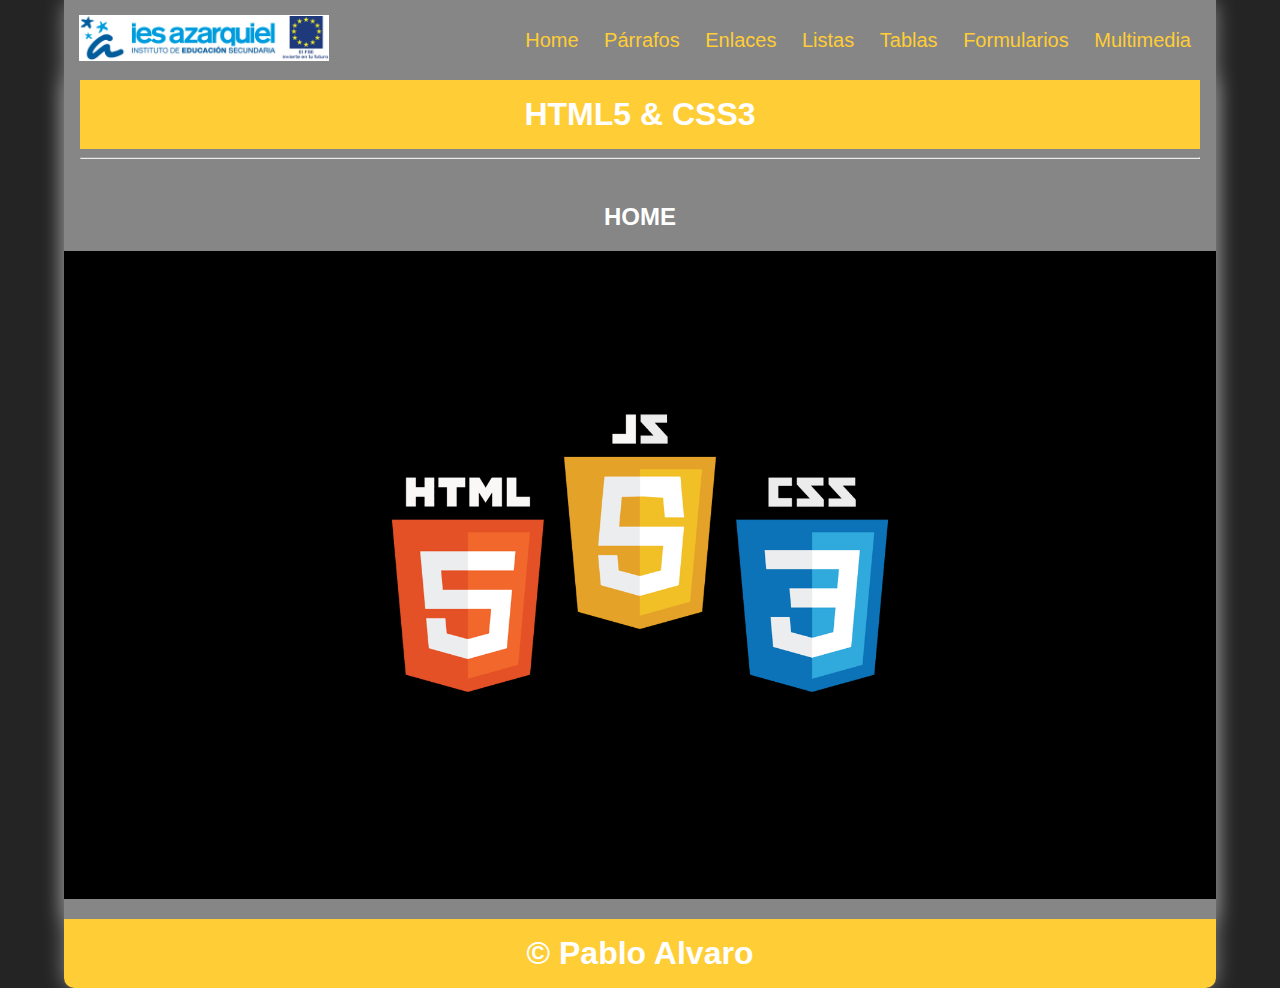
==== index.html @ ab5a12f5 "git branch -M main" ====
<!DOCTYPE html>
<html lang="en">

<head>
    <meta charset="UTF-8">
    <meta name="viewport" content="width=device-width, initial-scale=1.0">
    <title>Curso HTML5-CSS3</title>
    <link rel="stylesheet" href="css/style.css">
</head>

<body>
    <div class="container shadow">
        <header>
            <div class="row align-items-center">
                <div class="col-3"><img src="img/logoiesfseif.png" alt="logo" width="250"></div>
                <div class="col-9">
                    <span id="btnmenu" onclick="opendrawer()">&#9776;</span>
                    <nav id="menu">
                        <ul class="text-right">
                            <li>
                                <a href="index.html">
                                    Home
                                </a>
                            </li>
                            <li>
                                <a href="parrafos.html">
                                    Párrafos
                                </a>
                            </li>
                            <li>
                                <a href="enlaces.html">
                                    Enlaces
                                </a>
                            </li>
                            <li>
                                <a href="listas.html">
                                    Listas
                                </a>
                            </li>
                            <li>
                                <a href="tablas.html">
                                    Tablas
                                </a>
                            </li>
                            <li>
                                <a href="formularios.html">
                                    Formularios
                                </a>
                            </li>
                            <li>
                                <a href="multimedia.html">
                                    Multimedia
                                </a>
                            </li>
                        </ul>
                    </nav>
                </div>
            </div>


        </header>
        <main class="shadow bg-grey-o">
            <div class="px-3">
                <h1 class="text-center bg-base text-white py-3">HTML5 & CSS3</h1>
            </div>
            <div class="px-3">
                <hr>
            </div>
            <div id="parrafos" class="py-3">
                <h2 class="text-center">HOME</h2>
                <img src="img/HTML-CSS-y-JavaScript.png" alt="Foto de logo html css javascrip" width="100%">
            </div>
        </main>
        <footer>
            <h1 class="bg-base text-center text-white py-3">&copy; Pablo Alvaro</h1>
        </footer>
    </div>
    <script>
        function opendrawer() {
            document.getElementById('menu').style.display = 'block';
            document.getElementById('menu').style.witdh = '100%';
        }
    </script>
</body>

</html>
---- css/style.css ----
body {
    margin: 0;
    font-family: 'Gill Sans', 'Gill Sans MT', Calibri, 'Trebuchet MS', sans-serif;
    background-color: rgb(36, 36, 36);
}

* {
    box-sizing: border-box;
    color: rgb(255, 255, 255);
}
body > div > main {
    border-radius: 0 !important;
}
header{
    background-color: rgb(134, 134, 134);
}
/* For desktop: */
.container {
    width: 90%;
    margin: 0 auto;
}
/* For mobile: */
@media screen and (max-width: 1000px) {
    .container {
        width: 100%;
    }
}
/* For desktop: */
.row {
    display: flex;
    justify-content: space-between;
    align-items: center;
}
/* For mobile: */
@media screen and (max-width: 1000px) {
    .row {
        flex-wrap: wrap;
    }
}

.justify-content-between {
    justify-content: space-between;
}

.align-items-center {
    align-items: center;
}

/* For desktop: */
.col-1 {
    width: 8.33%;
}

.col-2 {
    width: 16.66%;
}

.col-3 {
    width: 25%;
}

.col-4 {
    width: 33.33%;
}

.col-5 {
    width: 41.66%;
}

.col-6 {
    width: 50%;
}

.col-7 {
    width: 58.33%;
}

.col-8 {
    width: 66.66%;
}

.col-9 {
    width: 75%;
}

.col-10 {
    width: 83.33%;
}

.col-11 {
    width: 91.66%;
}

.col-12 {
    width: 100%;
}

/* For mobile: */
@media only screen and (max-width: 1000px) {
    [class*="col-"] {
        width: 100%;
    }
}

/* For desktop: */
[class*="col-"] {
    padding: 15px;
}

.shadow {
    box-shadow: 0 0 20px rgb(134, 134, 134);
    border-radius: 10px;
}
nav ul{
    padding: 0;
    margin: 0;
    list-style-type: none;
}

nav li {
    display: inline;
    padding: 10px;
    font-size: 20px;
}
/* For mobile: */
@media screen and (max-width: 1000px) {
    nav li {
        display: flex;
        justify-content: center;
        font-size: 30px;
    }
    nav ul {
        background-color: rgb(243, 251, 254);
    }
}

nav li a {
    //color: rgb(18, 0, 110);
    color: rgb(255, 205, 53);
}

nav li:hover {
    background-color: rgba(255, 187, 0, 0.494);
}

.hv-orange-o:hover{
    background-color: orangered;
    font-family: Arial;
}
.hv-orange:hover{
    background-color: orange;
    font-family: Arial;
}
.hv-yellow:hover{
    background-color: yellow;
    font-family: Arial;
}
.hv-green-c:hover{
    background-color: yellowgreen;
    font-family: Arial;
}
.hv-green:hover{
    background-color: green;
    font-family: Arial;
}
.hv-blue:hover{
    background-color: rgb(0, 157, 222);
    font-family: Arial;
}
.text-right{
    text-align: right;
}

a {
    text-decoration: none;
}
.text-center {
    text-align: center;
}
.py-3 {
    padding: 16px 0;
}
.px-3 {
    padding: 0 16px;
}
.p-3 {
    padding: 16px;
}



.bg-azul-c {
    background-color: rgb(240, 249, 252);
}
.bg-red{
    background-color: red;
}
.bg-azul-o {
    background-color: rgb(0 157 222);
}
.bg-blue{
    background-color: blue;
}
.bg-orange-c {
    background-color: orange;
}
.bg-orange{
    background-color: orangered;
}
.bg-yellow {
    background-color: yellow;
}
.bg-green-c {
    background-color: yellowgreen;
}
.bg-green{
    background-color: green;
}
.bg-violet{
    background-color: violet;
}
.bg-base{
    background-color: rgb(255, 205, 53);
}
.bg-white{
    background-color: white;
}
.bg-grey{
    background-color: rgb(102, 102, 102);
}
.bg-grey-o{
    background-color: rgb(134, 134, 134);
}



.text-white {
    color: white;
}
.text-red {
    color: red;
}
.text-blue-c{
    color: rgb(0, 157, 222);
}
.text-blue-o{
    color: blue;
}
.text-orange-c{
    color: orange;
}
.text-orange{
    color: orangered;
}
.text-yellow{
    color: yellow;
}
.text-green-c{
    color: yellowgreen;
}
.text-green{
    color: green;
}
.text-violet{
    color: violet;
}
.text-black{
    color: black;
}


footer h1 {
    border-bottom-left-radius: 10px;
}
footer h1 {
    border-bottom-right-radius: 10px;
}

h1 {
    margin: 0;
}
h2{
   
}
h3{
    background-color:;
}

#btnmenu {
    font-size: 40px;
    display: none;
}
/* For mobile: */
@media screen and (max-width: 1000px) {
    #btnmenu {
        display: inline;
    }
    #menu{
        display: none;
    }
}
@media screen and (max-width: 1600px) and (min-width: 1000px)  {
    #menu{
        display: block;
    }
}
.text-sub{
    text-decoration: underline;
}
.text-i{
    font-style: italic;
}
.text-25p{
    font-size: 25px;
}
.text-n{
    font-weight: 100;
}

#listaoc ol {
    list-style-type: upper-alpha;
}
#listaoc ol ol {
    list-style-type: upper-roman;
}
#listaotc ol {
    list-style-type: lower-alpha;
}
#listaotc ol ol {
    list-style-type: lower-roman;
}
#listaotc ol ol ol {
    list-style-type: upper-roman;
}
#listadtc ul ul {
    list-style-image: url(../img/alien-1294345_640-fotor-2023100495650.png);
}
#listadtc ul ul ul{
    list-style-image: none;
    list-style-type: square;
}
table{
    border-color: white;
}
dt {
    font-size: 20px;
    background-color: rgb(78, 207, 246);
    color: rgb(253, 67, 67);
    display: inline;
}
dd {
    padding: 10px 0;
}
table.tstriped tr:nth-child(odd) {
    background-color: rgb(127, 206, 255);
}
table.tstriped tr:nth-child(even) {
    background-color: rgb(254, 185, 112);
}
table.tcenter {
    width: 60%;
    margin: 0 auto;
    background-color: rgb(136, 224, 182);
}
table.tcenter th {
    background-color: rgb(139, 9, 52);
    color: rgb(255, 187, 204);
    font-size: 30px;
    padding: 5px;
}
table.tcenter td {
    padding: 6px;
}
body table.horario{
    background-color: white;
    border-color: black;
    width: 70%;
    margin: 0 auto;
    font-family: Arial, Helvetica, sans-serif;
}
body table.horario th{
    color:  #1e897f ;
}
table.titulo th{
    padding: 0px 0px;
}
table.horario td{
    padding: 20px 15px;
}
.colum {
    width: 50px;
}
.recreo{
    height: 0.05px;
}
.lm{
    background-color: #fbd435 ;
    color: black;
}
.sisi{
    background-color: #b4b364 ;
    color: black;
}
.ende{
    background-color: #29c7ca ;
    color: black;
}
.fol{
    background-color: #f3f3cb ;
    color: black;
}
.prog{
    background-color:  #bb7c7b;
    color: black;
}
.ing{
    background-color:   #fba464 ;
    color: black;
}
.bdd{
    background-color: #fbcccb ;
    color: black;
}
.cb{
    clear: both;
}
fieldset p{
    color: black;
}
form.form-login fieldset{
    width: 30%;
    float: left;
}
form.form-registro{
    float: right;
    padding: 100%;
}
form.form-html5 {
    width: 40%;
    margin: 0 auto;
}

form.form-html5 fieldset {
    padding: 0 30px;
    background-color: #e2e9fa;
}
form.form-html5 legend {
    background-color: rgb(238, 214, 75);
    color: white;
    padding: 8px;
    font-size: 20px;
}
form.form-html5 label {
    background-color: rgb(102, 72, 207);
    color: white;
}
.cb {
    clear: both;
}
.btn {
    border: 0;
    padding: 8px 20px;
    border-radius: 6px;
    font-size: 15px;
}
.btn-red {
    background-color: rgb(78, 6, 6);
    color: white;
}
.btn-blue {
    background-color: rgb(22, 3, 68);
    color: white;
}
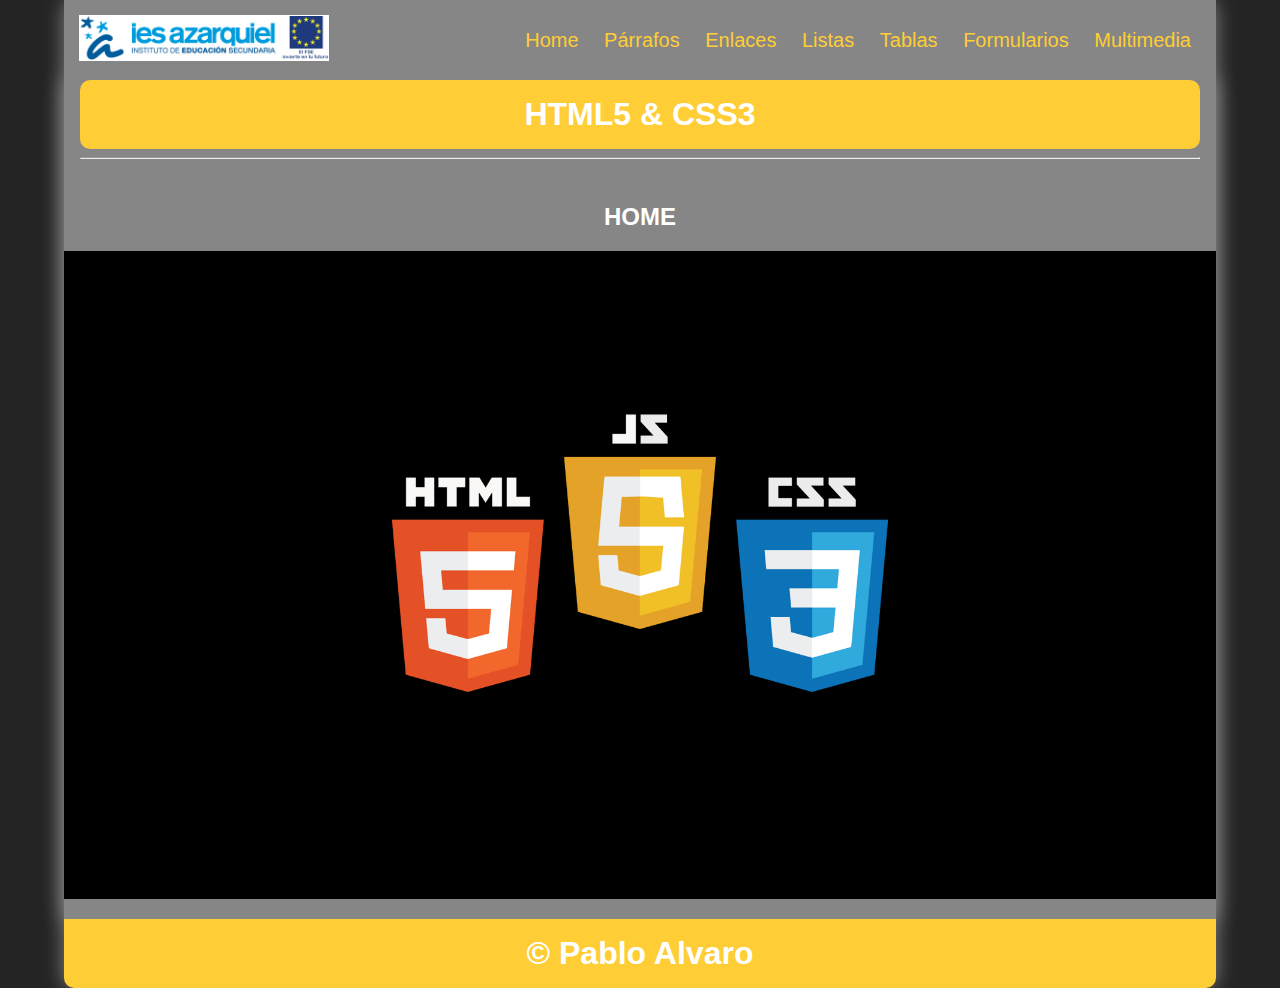
==== commit 58adc00e: "git branch -M main" ====
--- a/index.html
+++ b/index.html
@@ -61,7 +61,7 @@
         </header>
         <main class="shadow bg-grey-o">
             <div class="px-3">
-                <h1 class="text-center bg-base text-white py-3">HTML5 & CSS3</h1>
+                <h1 class="text-center bg-base text-white py-3 rounded-corners">HTML5 & CSS3</h1>
             </div>
             <div class="px-3">
                 <hr>
--- a/css/style.css
+++ b/css/style.css
@@ -14,6 +14,10 @@
 header{
     background-color: rgb(134, 134, 134);
 }
+.rounded-corners {
+    border-radius: 10px;
+}
+
 /* For desktop: */
 .container {
     width: 90%;
@@ -135,7 +139,6 @@
 }
 
 nav li a {
-    //color: rgb(18, 0, 110);
     color: rgb(255, 205, 53);
 }
 
@@ -279,12 +282,8 @@
 h1 {
     margin: 0;
 }
-h2{
-   
-}
-h3{
-    background-color:;
-}
+
+
 
 #btnmenu {
     font-size: 40px;
@@ -390,9 +389,15 @@
 .colum {
     width: 50px;
 }
-.recreo{
+.recreo {
     height: 0.05px;
-}
+    color: black !important;
+}
+.recreo, .recreo * {
+    color: black !important;
+}
+
+
 .lm{
     background-color: #fbd435 ;
     color: black;
@@ -442,7 +447,7 @@
 
 form.form-html5 fieldset {
     padding: 0 30px;
-    background-color: #e2e9fa;
+    background-color: rgb(65, 215, 185);
 }
 form.form-html5 legend {
     background-color: rgb(238, 214, 75);
@@ -451,7 +456,7 @@
     font-size: 20px;
 }
 form.form-html5 label {
-    background-color: rgb(102, 72, 207);
+    background-color: rgb(65, 6, 6);
     color: white;
 }
 .cb {
@@ -464,10 +469,10 @@
     font-size: 15px;
 }
 .btn-red {
-    background-color: rgb(78, 6, 6);
+    background-color: rgb(65, 6, 6);
     color: white;
 }
 .btn-blue {
-    background-color: rgb(22, 3, 68);
+    background-color: rgb(65, 215, 185);
     color: white;
 }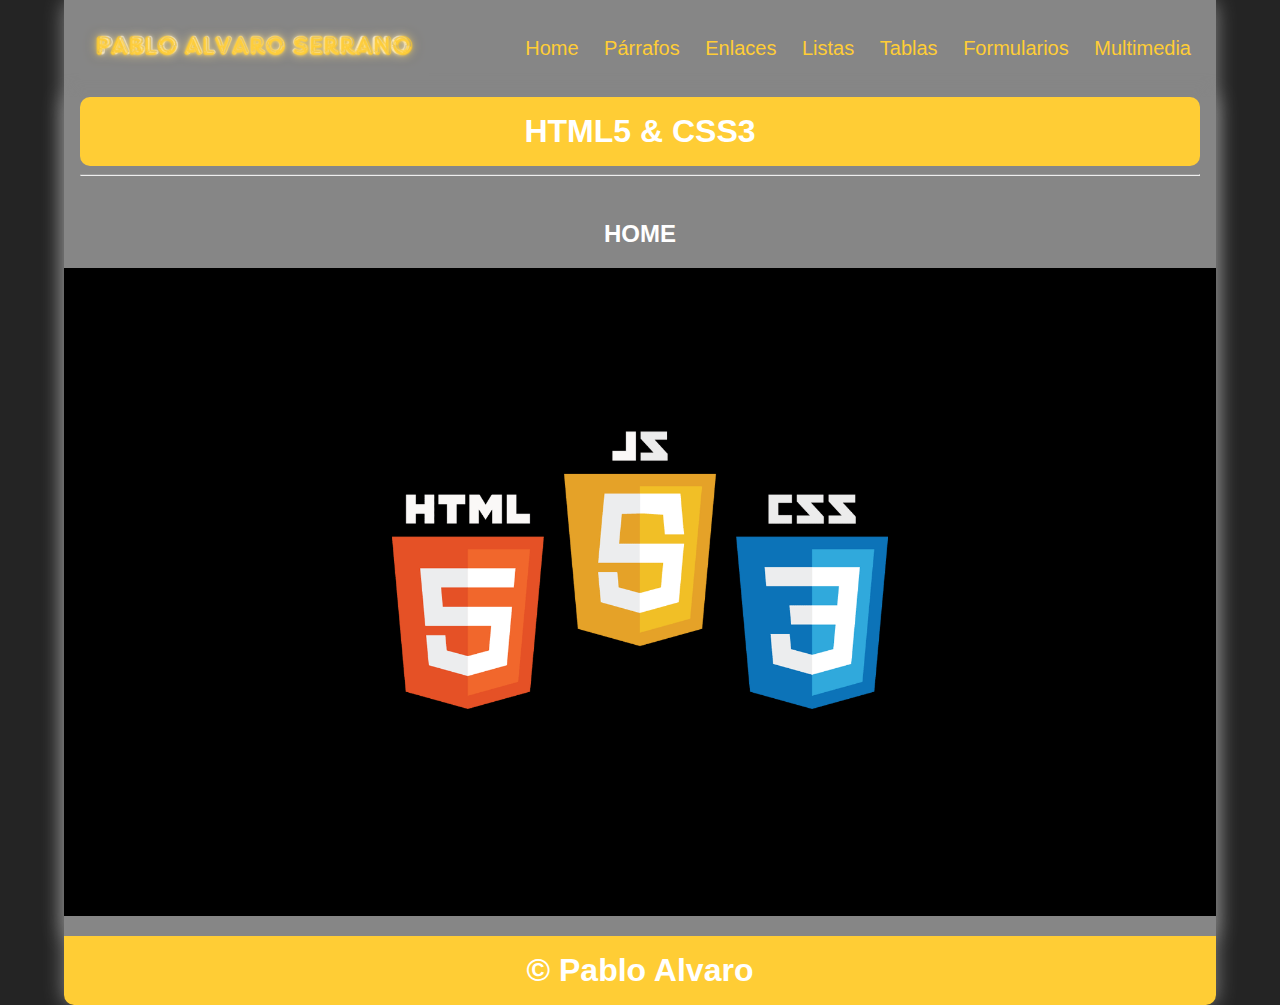
==== commit 732caa3e: "git branch -M main" ====
--- a/index.html
+++ b/index.html
@@ -12,7 +12,7 @@
     <div class="container shadow">
         <header>
             <div class="row align-items-center">
-                <div class="col-3"><img src="img/logoiesfseif.png" alt="logo" width="250"></div>
+                <div class="col-3"><img src="img/logoiesfseif.png" alt="logo" width="350"></div>
                 <div class="col-9">
                     <span id="btnmenu" onclick="opendrawer()">&#9776;</span>
                     <nav id="menu">
--- a/css/style.css
+++ b/css/style.css
@@ -432,14 +432,20 @@
 fieldset p{
     color: black;
 }
-form.form-login fieldset{
-    width: 30%;
+form.form-login {
     float: left;
-}
-form.form-registro{
+    width: 50%;
+    padding: 40px;
+}
+form.form-registro {
     float: right;
-    padding: 100%;
-}
+    width: 50%;
+    padding: 40px;
+}
+
+/*form.form-login fieldset, form.form-registro fieldset {
+    padding: 20px;
+}*/
 form.form-html5 {
     width: 40%;
     margin: 0 auto;
@@ -450,7 +456,7 @@
     background-color: rgb(65, 215, 185);
 }
 form.form-html5 legend {
-    background-color: rgb(238, 214, 75);
+    background-color: rgb(255, 205, 53);
     color: white;
     padding: 8px;
     font-size: 20px;
@@ -475,4 +481,7 @@
 .btn-blue {
     background-color: rgb(65, 215, 185);
     color: white;
-}+}
+.mar-auto{
+    margin: 0 20%;
+}
